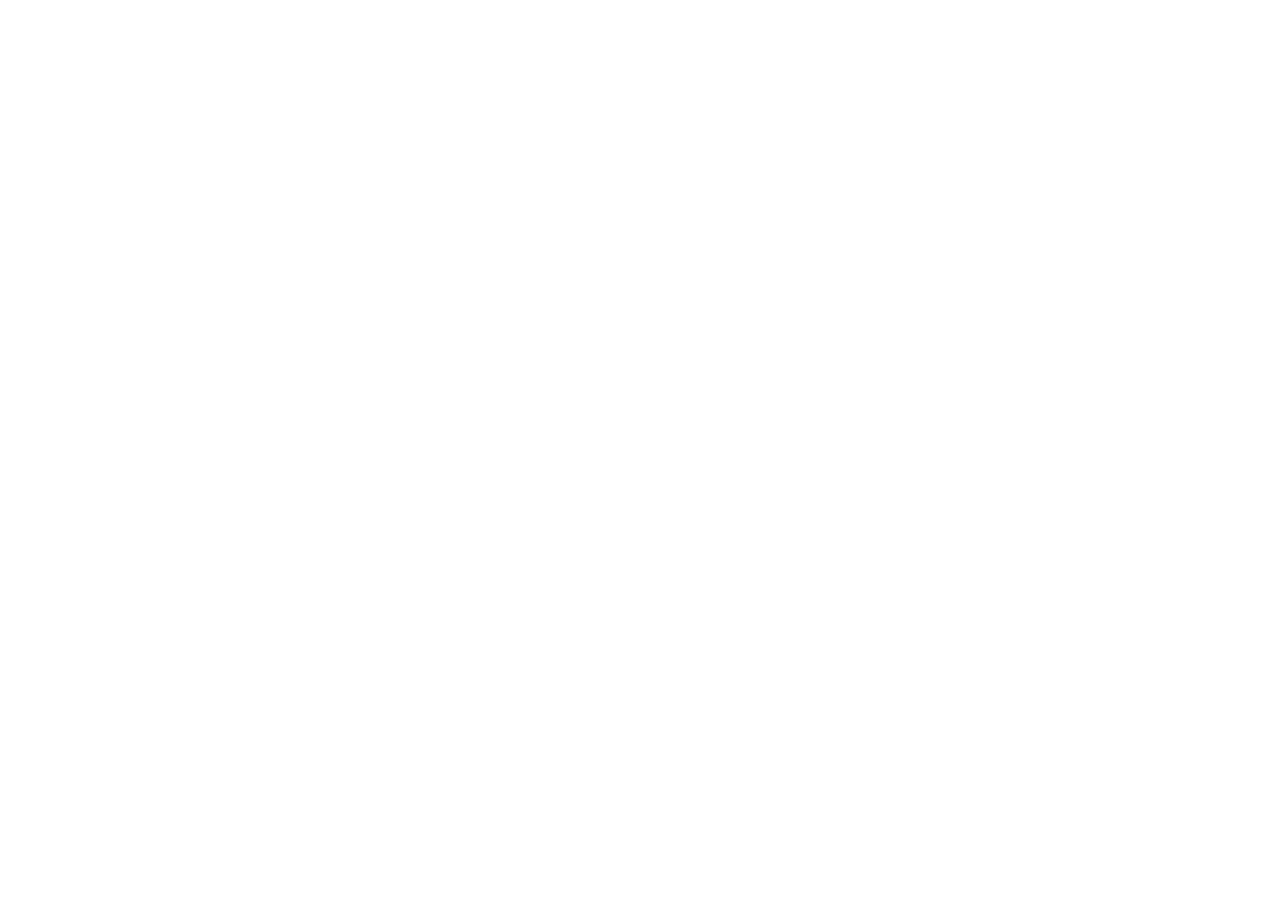
==== gamepageEasy.html @ cdd6719b "page rename" ====
<!--Gamepage: this is where the game will be played depending on the difficulty chosen-->
<!DOCTYPE html>
<html>
    <head>
        <title></title>
        <link href="" rel="stylesheet">
    </head>
    <body>

    </body>
</html>
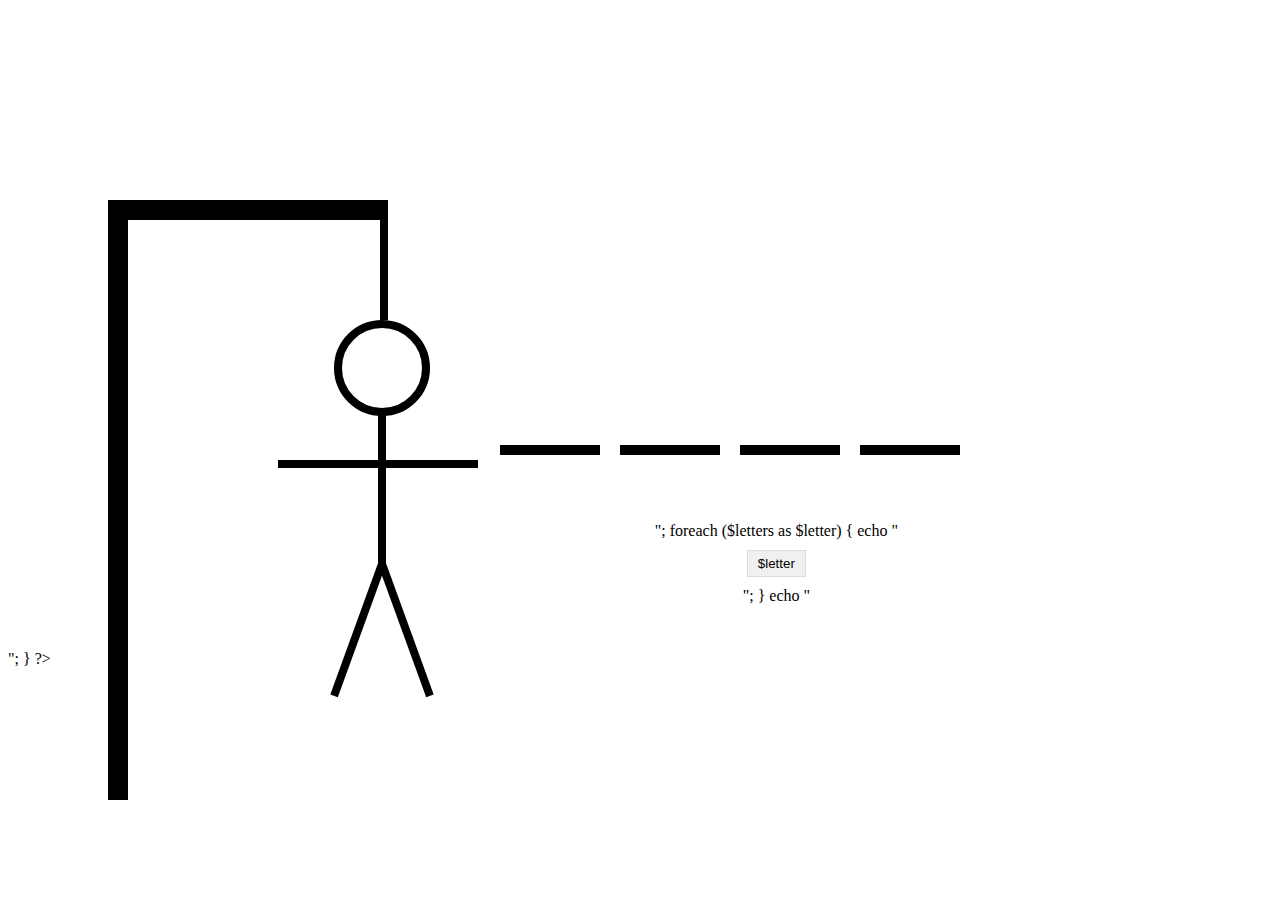
==== commit 788377a6: "hangman" ====
--- a/gamepageEasy.html
+++ b/gamepageEasy.html
@@ -3,9 +3,44 @@
 <html>
     <head>
         <title></title>
-        <link href="" rel="stylesheet">
+        <link href="gamepage.css" rel="stylesheet">
     </head>
-    <body>
-
+    <body id="body">
+        <div id="hangman">
+            <div class="gallows-top"></div>
+            <div class="gallows-stand"></div>
+            <div class="rope"></div>
+            <div class="head"></div>
+            <div class="body"></div>
+            <div class="arm left-arm"></div>
+            <div class="arm right-arm"></div>
+            <div class="leg left-leg"></div>
+            <div class="leg right-leg"></div>
+        </div>
+        <div id="dashes">
+            <div class="dash"></div>
+            <div class="dash"></div>
+            <div class="dash"></div>
+            <div class="dash"></div>
+        </div>
+        <div id="alphabet-buttons">
+        <?php
+        $rows = [
+            ['A', 'B', 'C', 'D', 'E', 'F', 'G', 'H', 'I'],
+            ['J', 'K', 'L', 'M', 'N', 'O', 'P'],
+            ['Q', 'R', 'S', 'T', 'U'],
+            ['V', 'W', 'X'],
+            ['Y', 'Z']
+        ];
+        
+        foreach ($rows as $letters) {
+            echo "<div class='button-row'>";
+            foreach ($letters as $letter) {
+                echo "<button class='alphabet-btn'>$letter</button>";
+            }
+            echo "</div>";
+        }
+        ?>
+    </div>
     </body>
 </html>--- a/gamepage.css
+++ b/gamepage.css
@@ -0,0 +1,146 @@
+html {
+  height: 100vh;
+  margin: 0;
+  padding: 0;
+}
+
+#hangman {
+  position: relative;
+  width: 200px;
+  height: 300px;
+  margin-top: 350px;
+  margin-left: 100px;
+  scale: 2;
+}
+
+.gallows-top,
+.gallows-stand,
+.rope,
+.head,
+.body,
+.arm,
+.leg {
+  position: absolute;
+  background-color: black;
+}
+
+.gallows-top {
+  top: 0;
+  left: 50px;
+  width: 140px;
+  height: 10px;
+  background-color: #000;
+}
+
+.gallows-stand {
+  top: 0;
+  left: 50px;
+  width: 10px;
+  height: 300px;
+  background-color: #000;
+}
+
+.rope {
+  top: 10px;
+  left: 186px;
+  width: 4px;
+  height: 50px;
+  background-color: #000;
+}
+
+.head {
+  top: 60px;
+  left: 163px;
+  width: 40px;
+  height: 40px;
+  border-radius: 50%;
+  background-color: transparent;
+  border: 4px solid #000;
+}
+
+.body {
+  top: 105px;
+  left: 185px;
+  width: 4px;
+  height: 80px;
+  background-color: #000;
+}
+
+.arm {
+  width: 50px;
+  height: 4px;
+  background-color: #000;
+}
+
+.left-arm {
+  top: 130px;
+  left: 135px;
+}
+
+.right-arm {
+  top: 130px;
+  left: 185px;
+}
+
+.leg {
+  width: 4px;
+  height: 70px;
+  background-color: #000;
+}
+
+.left-leg {
+  top: 180px;
+  left: 173px;
+  transform: rotate(20deg);
+}
+
+.right-leg {
+  top: 180px;
+  left: 197px;
+  transform: rotate(-20deg);
+}
+
+#dashes {
+  position: absolute;
+  right: 20px;
+  top: 50%;
+  transform: translateY(-50%);
+  display: flex;
+  gap: 20px;
+  margin-right: 300px;
+}
+
+.dash {
+  width: 100px;
+  height: 10px;
+  background-color: black;
+}
+
+#alphabet-buttons {
+  position: absolute;
+  right: 20px;
+  top: 58%; /* Adjust based on the exact position you prefer, such as 50% to move it higher or 70% for lower */
+  display: flex;
+  flex-direction: column;
+  align-items: center; /* Centers the rows */
+  gap: 10px; /* Space between rows, if you need more control than margin-bottom provides */
+  margin-right: 362px;
+}
+
+.button-row {
+  display: flex;
+  justify-content: center; /* Centers the buttons within each row */
+  gap: 10px; /* Space between buttons */
+  margin-bottom: 20px; /* Adds space between the rows. Adjust this value to increase or decrease the gap */
+}
+
+.alphabet-btn {
+  padding: 5px 10px; /* Adjust padding to change button size */
+  background-color: #f0f0f0; /* Button background color */
+  border: 1px solid #dcdcdc; /* Button border color */
+  cursor: pointer; /* Changes the cursor to a pointer on hover */
+}
+
+.alphabet-btn:hover {
+  background-color: #e9e9e9; /* Button hover color */
+}
